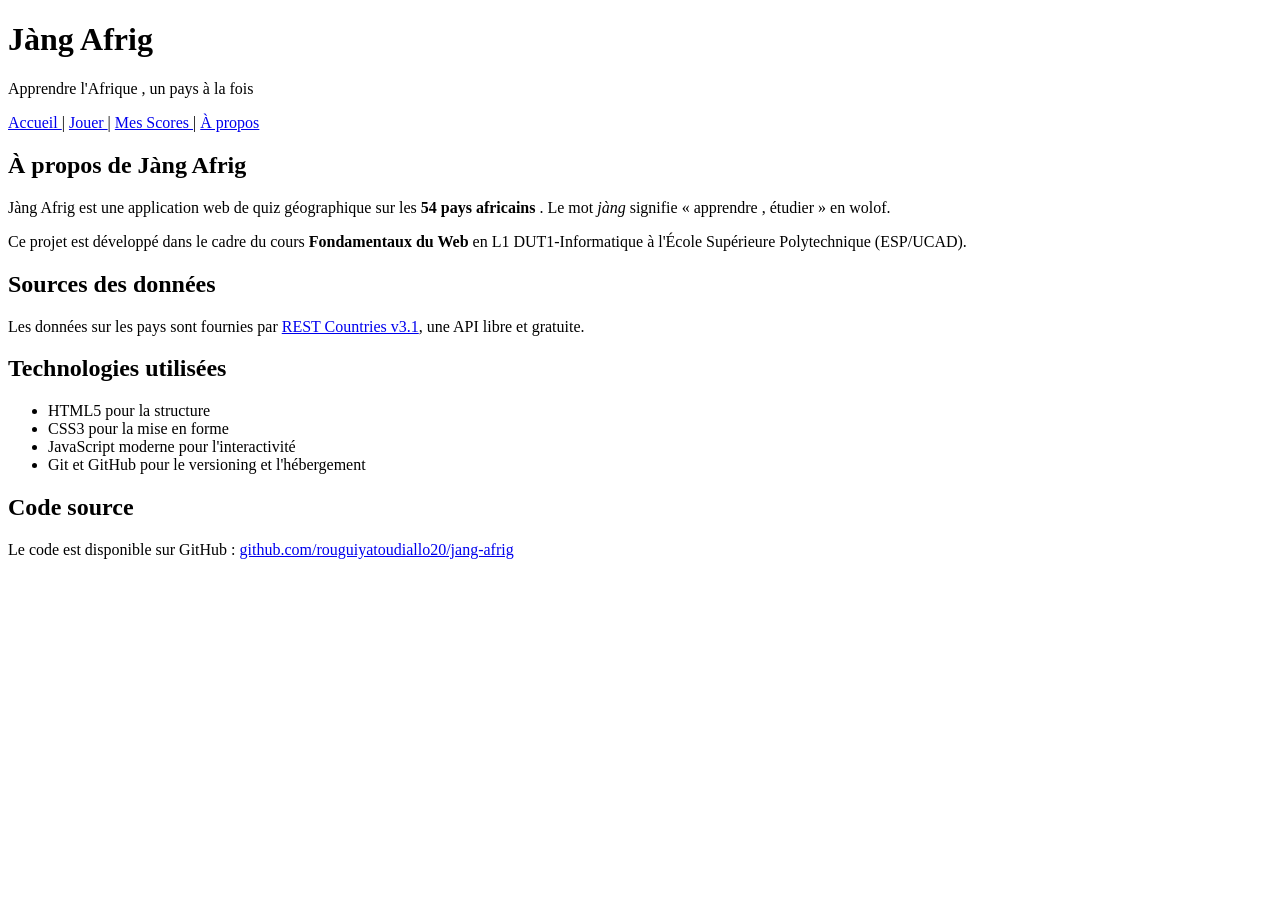
==== apropos.html @ 107b6759 "v0.2 : 5 pages HTML semantiques + formulaire" ====
<!DOCTYPE html>
<html lang="fr">
<head>
<meta charset="UTF-8">
<title >Quiz --- Jàng Afrig </title >
</head>
<body>
<header >
<h1>Jàng Afrig </h1>
<p>Apprendre l'Afrique , un pays à la fois </p>
</header >
<nav>
<a href="index.html">Accueil </a> |
<a href="quiz.html">Jouer </a> |
<a href="scores.html">Mes Scores </a> |
<a href="apropos.html">À propos </a>
</nav>
<main>
<section >
<h2>À propos de Jàng Afrig </h2>
<p>
Jàng Afrig est une application web de quiz géographique sur
les
<strong >54 pays africains </strong >. Le mot <em>jàng</em>
signifie
« apprendre , étudier » en wolof.
</p>
<p>
Ce projet est développé dans le cadre du cours
<strong >Fondamentaux du Web </strong > en L1 DUT1-Informatique
à l'École Supérieure Polytechnique (ESP/UCAD).
</p>
</section >
<section >
<h2>Sources des données</h2>
<p>
Les données sur les pays sont fournies par
<a href="https://restcountries.com">REST Countries v3.1</a>,
une API libre et gratuite.
</p>
</section >
<section >
<h2>Technologies utilisées</h2>
<ul>
<li>HTML5 pour la structure </li>
<li>CSS3 pour la mise en forme </li>
<li>JavaScript moderne pour l'interactivité</li>
<li>Git et GitHub pour le versioning et l'hébergement </li>
</ul>
</section >
<section >
<h2>Code source </h2>
<p>
Le code est disponible sur GitHub :
<a href="https://github.com/rouguiyatoudiallo20/jang-afrig">
github.com/rouguiyatoudiallo20/jang-afrig
</a>
</p>
</section >
</main>
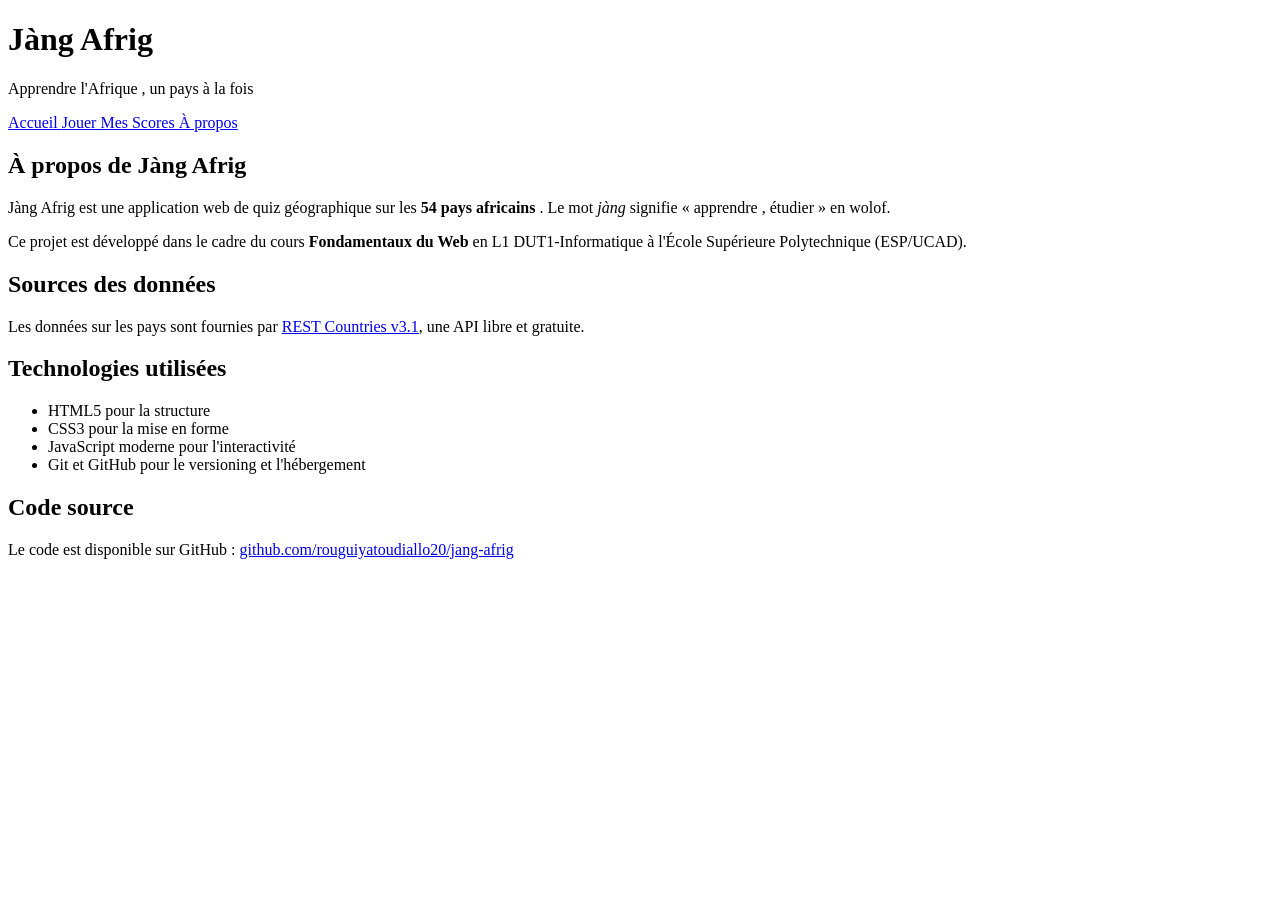
==== commit 741c6a14: "v0.3 : CSS panafricain + Google Fonts" ====
--- a/apropos.html
+++ b/apropos.html
@@ -3,6 +3,16 @@
 <head>
 <meta charset="UTF-8">
 <title >Quiz --- Jàng Afrig </title >
+    <head>
+<meta charset="UTF -8">
+<title >Jàng Afrig </title >
+    <link rel="preconnect" href="https://fonts.googleapis.com">
+<link rel="preconnect" href="https://fonts.gstatic.com" crossorigin >
+<link
+href="https://fonts.googleapis.com/css2?family=Poppins:wght@400;600&family=Montserrat:wght@600;700&display=swap"
+rel="stylesheet"
+<link rel="stylesheet" href="style.css">
+</head>
 </head>
 <body>
 <header >
@@ -10,9 +20,9 @@
 <p>Apprendre l'Afrique , un pays à la fois </p>
 </header >
 <nav>
-<a href="index.html">Accueil </a> |
-<a href="quiz.html">Jouer </a> |
-<a href="scores.html">Mes Scores </a> |
+<a href="index.html">Accueil </a> 
+<a href="quiz.html">Jouer </a> 
+<a href="scores.html">Mes Scores </a> 
 <a href="apropos.html">À propos </a>
 </nav>
 <main>
--- a/style.css
+++ b/style.css
@@ -0,0 +1,171 @@
+/* ===== Reset minimal ===== */
+* {
+box-sizing: border -box;
+margin: 0;
+padding: 0;
+}
+body {
+font-family: sans-serif;
+line-height: 1.6;
+color: #1A1A1A;
+background-color: #F8F8F8;
+}
+/* ===== Palette panafricaine ===== */
+:root {
+--vert: #0E8A4F;
+--jaune: #F5C518;
+--rouge: #C8332E;
+--noir: #1A1A1A;
+--blanc-casse: #F8F8F8;
+}
+body {
+font-family: 'Poppins ', sans-serif;
+line-height: 1.6;
+color: var(--noir);
+background-color: var(--blanc -casse);
+}
+h1, h2, h3 {
+font-family: 'Montserrat ', sans-serif;
+font-weight: 700;
+}
+/* ===== Header ===== */
+header {
+background-color: var(--vert);
+color: white;
+padding: 30px 20px;
+text-align: center;
+}
+header h1 {
+font-size: 2.5rem;
+margin-bottom: 8px;
+letter-spacing: 1px;
+}
+header p {
+font-size: 1.1rem;
+opacity: 0.9;
+font-style: italic;
+}
+/* ===== Navigation ===== */
+nav {
+background-color: var(--jaune);
+padding: 0;
+display: flex;
+justify-content: center;
+flex-wrap: wrap;
+}
+nav a {
+color: var(--noir);
+text-decoration: none;
+font-weight: 600;
+padding: 15px 25px;
+transition: background -color 0.2s;
+}
+nav a:hover  {
+    background-color: var(--vert);
+color: white;
+}
+/* ===== Section principale ===== */
+main {
+max-width: 1100px;
+margin: 30px auto;
+padding: 0 20px;
+}
+main section {
+margin-bottom: 40px;
+}
+main h2 {
+color: var(--vert);
+border-bottom: 3px solid var(--jaune);
+padding-bottom: 8px;
+margin-bottom: 20px;
+}
+/* ===== Grille de cartes (Flexbox) ===== */
+.modes -grille {
+display: flex;
+flex-wrap: wrap;
+gap: 15px;
+}
+.carte -mode {
+flex: 1 1 200px;
+padding: 20px;
+border-radius: 8px;
+color: var(--noir);
+box-shadow: 0 2px 6px rgba(0, 0, 0, 0.1);
+}
+.carte -mode h3 {
+margin-bottom: 8px;
+}
+.carte -jaune { background-color: var(--jaune); }
+.carte -rouge { background-color: var(--rouge); color: white; }
+.carte -vert { background-color: var(--vert); color: white; }
+/* ===== Boutons ===== */
+.btn {
+display: inline -block;
+padding: 12px 28px;
+font-size: 1rem;
+font-weight: 600;
+border: none;
+border-radius: 6px;
+cursor: pointer;
+text-decoration: none;
+transition: background -color 0.2s, transform 0.1s;
+}
+.btn-primary {
+background-color: var(--vert);
+color: white;
+}
+.btn-primary:hover {
+background-color: #0a6e3f; /* vert plus foncé */
+}
+.btn-primary:active {
+transform: scale(0.97);
+}
+.btn-secondary {
+background-color: var(--blanc -casse);
+color: var(--noir);
+border: 2px solid var(--noir);
+}
+.btn-secondary:hover {
+background-color: var(--noir);
+color: white;
+}
+/* ===== Tableaux ===== */
+table {
+width: 100%;
+border-collapse: collapse;
+margin-top: 15px;
+box-shadow: 0 2px 6px rgba(0, 0, 0, 0.05);
+}
+th {
+background-color: var(--vert);
+color: white;
+padding: 12px;
+text-align: left;
+}
+td {
+padding: 10px 12px;
+border-bottom: 1px solid #e0e0e0;
+}
+/* Lignes alternées (zébrures) */
+tr:nth-child(even) td {
+background-color: rgba(245, 197, 24, 0.08);
+}
+tr:hover td {
+background-color: rgba(14, 138, 79, 0.1);
+}
+/* ===== Footer ===== */
+footer {
+background-color: var(--noir);
+color: var(--blanc -casse);
+padding: 25px 20px;
+text-align: center;
+margin-top: 50px;
+font-size: 0.9rem;
+}
+footer a {
+    color: var(--jaune);
+text-decoration: underline;
+}
+footer a:hover {
+color: white;
+}
